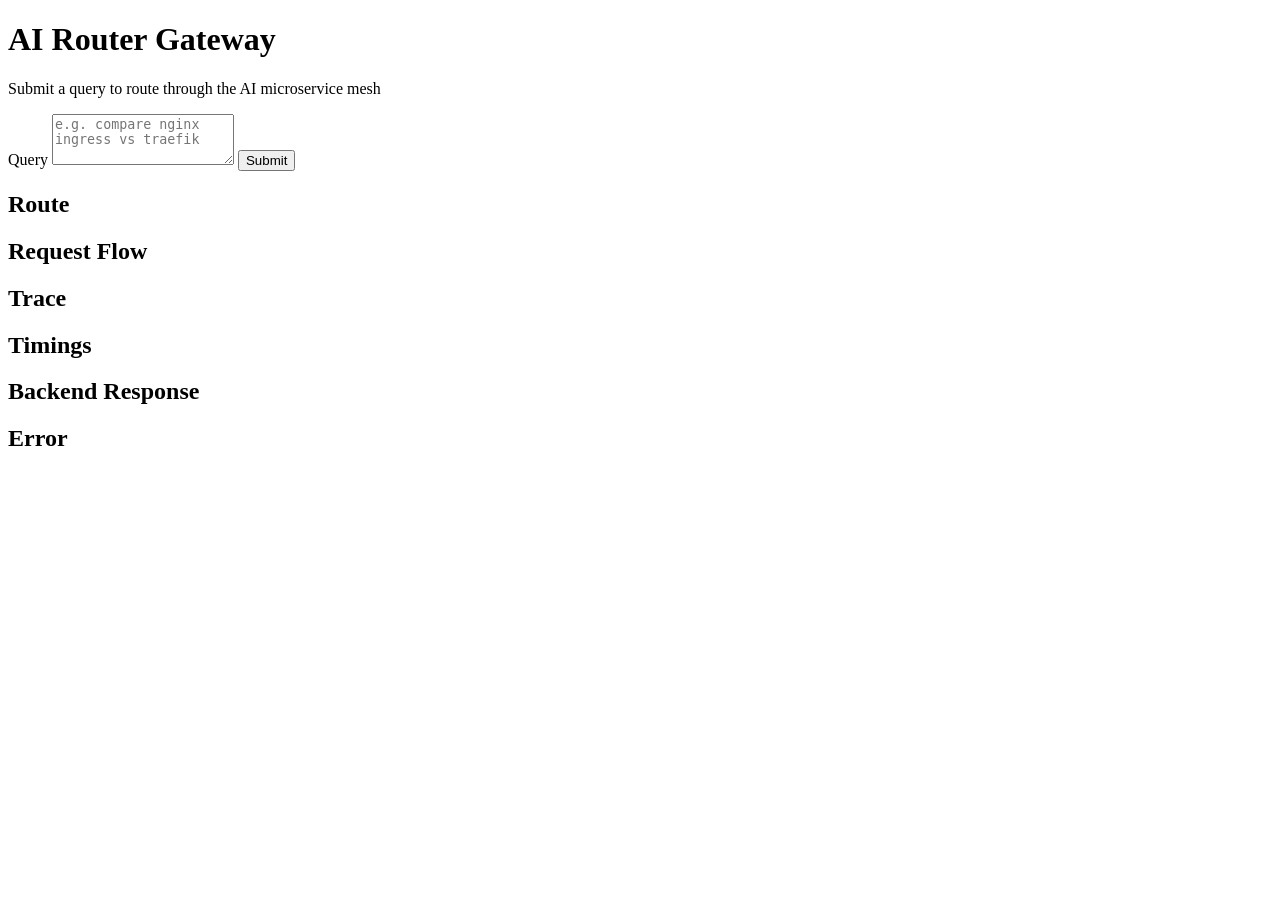
==== services/gateway/app/static/index.html @ 741c805a "Full commit." ====
<!DOCTYPE html>
<html lang="en">
<head>
  <meta charset="UTF-8">
  <meta name="viewport" content="width=device-width, initial-scale=1.0">
  <title>AI Router Gateway</title>
  <link rel="stylesheet" href="/static/styles.css">
</head>
<body>
  <main class="container">
    <header class="header">
      <h1>AI Router Gateway</h1>
      <p class="subtitle">Submit a query to route through the AI microservice mesh</p>
    </header>

    <section class="input-section">
      <form id="query-form" class="query-form">
        <label for="query-input">Query</label>
        <textarea
          id="query-input"
          name="text"
          rows="3"
          placeholder="e.g. compare nginx ingress vs traefik"
          required
        ></textarea>
        <button type="submit" id="submit-btn">Submit</button>
      </form>
    </section>

    <section id="result-section" class="result-section hidden">
      <div class="route-card" id="route-card">
        <h2>Route</h2>
        <div class="route-info">
          <span id="route-name" class="route-name"></span>
          <div class="confidence-bar">
            <div id="confidence-fill" class="confidence-fill"></div>
            <span id="confidence-label" class="confidence-label"></span>
          </div>
          <div id="explanation" class="explanation"></div>
        </div>
      </div>

      <div class="hop-diagram" id="hop-diagram">
        <h2>Request Flow</h2>
        <div id="hop-chain" class="hop-chain"></div>
      </div>

      <div class="trace-timeline" id="trace-timeline">
        <h2>Trace</h2>
        <ul id="trace-list" class="trace-list"></ul>
      </div>

      <div class="timings" id="timings">
        <h2>Timings</h2>
        <div id="timings-content" class="timings-content"></div>
      </div>

      <div class="backend-response" id="backend-response">
        <h2>Backend Response</h2>
        <pre id="backend-json" class="backend-json"></pre>
      </div>

      <div class="unknown-message hidden" id="unknown-message">
        <p id="unknown-text"></p>
      </div>

      <div class="service-error hidden" id="service-error">
        <p id="service-error-text"></p>
      </div>
    </section>

    <section id="error-section" class="error-section hidden">
      <h2>Error</h2>
      <p id="error-text"></p>
    </section>
  </main>
  <script src="/static/app.js"></script>
</body>
</html>
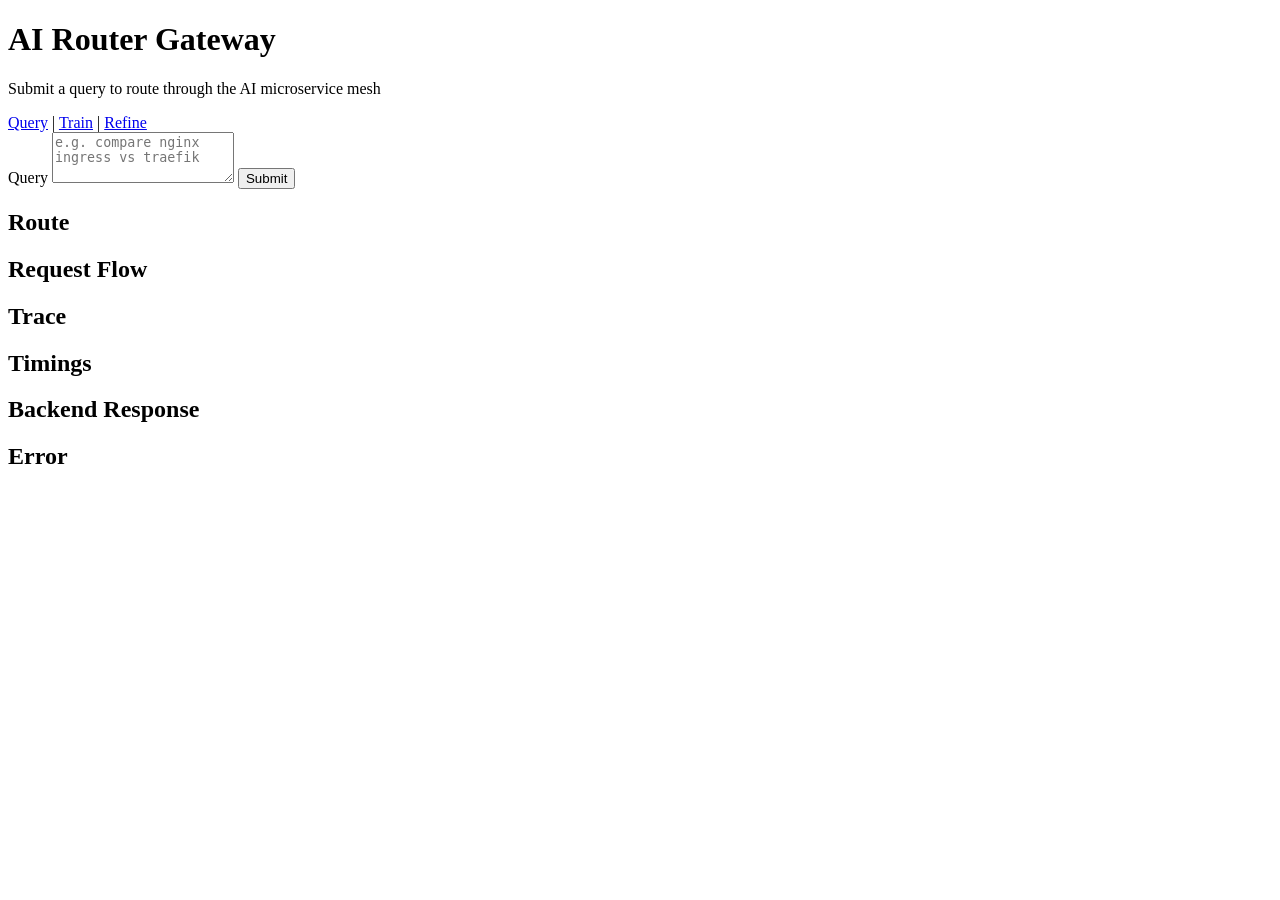
==== commit 5ad652c2: "Added train and refine functionality to the frontend. Made performance improvements to the refine pr" ====
--- a/services/gateway/app/static/index.html
+++ b/services/gateway/app/static/index.html
@@ -3,77 +3,87 @@
 <head>
   <meta charset="UTF-8">
   <meta name="viewport" content="width=device-width, initial-scale=1.0">
-  <title>AI Router Gateway</title>
-  <link rel="stylesheet" href="/static/styles.css">
+  <title>Query - AI Router Gateway</title>
+  <link rel="stylesheet" href="/static/base.css">
+  <link rel="stylesheet" href="/static/query.css">
 </head>
 <body>
   <main class="container">
     <header class="header">
       <h1>AI Router Gateway</h1>
       <p class="subtitle">Submit a query to route through the AI microservice mesh</p>
+      <nav class="main-nav" aria-label="Main">
+        <a href="/" id="nav-query" class="nav-link current">Query</a>
+        <span class="nav-sep">|</span>
+        <a href="/train" id="nav-train" class="nav-link">Train</a>
+        <span class="nav-sep">|</span>
+        <a href="/refine" id="nav-refine" class="nav-link">Refine</a>
+      </nav>
     </header>
 
-    <section class="input-section">
-      <form id="query-form" class="query-form">
-        <label for="query-input">Query</label>
-        <textarea
-          id="query-input"
-          name="text"
-          rows="3"
-          placeholder="e.g. compare nginx ingress vs traefik"
-          required
-        ></textarea>
-        <button type="submit" id="submit-btn">Submit</button>
-      </form>
-    </section>
-
-    <section id="result-section" class="result-section hidden">
-      <div class="route-card" id="route-card">
-        <h2>Route</h2>
-        <div class="route-info">
-          <span id="route-name" class="route-name"></span>
-          <div class="confidence-bar">
-            <div id="confidence-fill" class="confidence-fill"></div>
-            <span id="confidence-label" class="confidence-label"></span>
-          </div>
-          <div id="explanation" class="explanation"></div>
-        </div>
+    <section class="query-section">
+      <div class="input-section">
+        <form id="query-form" class="query-form">
+          <label for="query-input">Query</label>
+          <textarea
+            id="query-input"
+            name="text"
+            rows="3"
+            placeholder="e.g. compare nginx ingress vs traefik"
+            required
+          ></textarea>
+          <button type="submit" id="submit-btn">Submit</button>
+        </form>
       </div>
 
-      <div class="hop-diagram" id="hop-diagram">
-        <h2>Request Flow</h2>
-        <div id="hop-chain" class="hop-chain"></div>
-      </div>
+      <section id="result-section" class="result-section hidden">
+        <div class="route-card" id="route-card">
+          <h2>Route</h2>
+          <div class="route-info">
+            <span id="route-name" class="route-name"></span>
+            <div class="confidence-bar">
+              <div id="confidence-fill" class="confidence-fill"></div>
+              <span id="confidence-label" class="confidence-label"></span>
+            </div>
+            <div id="explanation" class="explanation"></div>
+          </div>
+        </div>
 
-      <div class="trace-timeline" id="trace-timeline">
-        <h2>Trace</h2>
-        <ul id="trace-list" class="trace-list"></ul>
-      </div>
+        <div class="hop-diagram" id="hop-diagram">
+          <h2>Request Flow</h2>
+          <div id="hop-chain" class="hop-chain"></div>
+        </div>
 
-      <div class="timings" id="timings">
-        <h2>Timings</h2>
-        <div id="timings-content" class="timings-content"></div>
-      </div>
+        <div class="trace-timeline" id="trace-timeline">
+          <h2>Trace</h2>
+          <ul id="trace-list" class="trace-list"></ul>
+        </div>
 
-      <div class="backend-response" id="backend-response">
-        <h2>Backend Response</h2>
-        <pre id="backend-json" class="backend-json"></pre>
-      </div>
+        <div class="timings" id="timings">
+          <h2>Timings</h2>
+          <div id="timings-content" class="timings-content"></div>
+        </div>
 
-      <div class="unknown-message hidden" id="unknown-message">
-        <p id="unknown-text"></p>
-      </div>
+        <div class="backend-response" id="backend-response">
+          <h2>Backend Response</h2>
+          <pre id="backend-json" class="backend-json"></pre>
+        </div>
 
-      <div class="service-error hidden" id="service-error">
-        <p id="service-error-text"></p>
-      </div>
-    </section>
+        <div class="unknown-message hidden" id="unknown-message">
+          <p id="unknown-text"></p>
+        </div>
 
-    <section id="error-section" class="error-section hidden">
-      <h2>Error</h2>
-      <p id="error-text"></p>
+        <div class="service-error hidden" id="service-error">
+          <p id="service-error-text"></p>
+        </div>
+      </section>
+
+      <section id="error-section" class="error-section hidden">
+        <h2>Error</h2>
+        <p id="error-text"></p>
+      </section>
     </section>
   </main>
-  <script src="/static/app.js"></script>
+  <script src="/static/query.js"></script>
 </body>
 </html>
